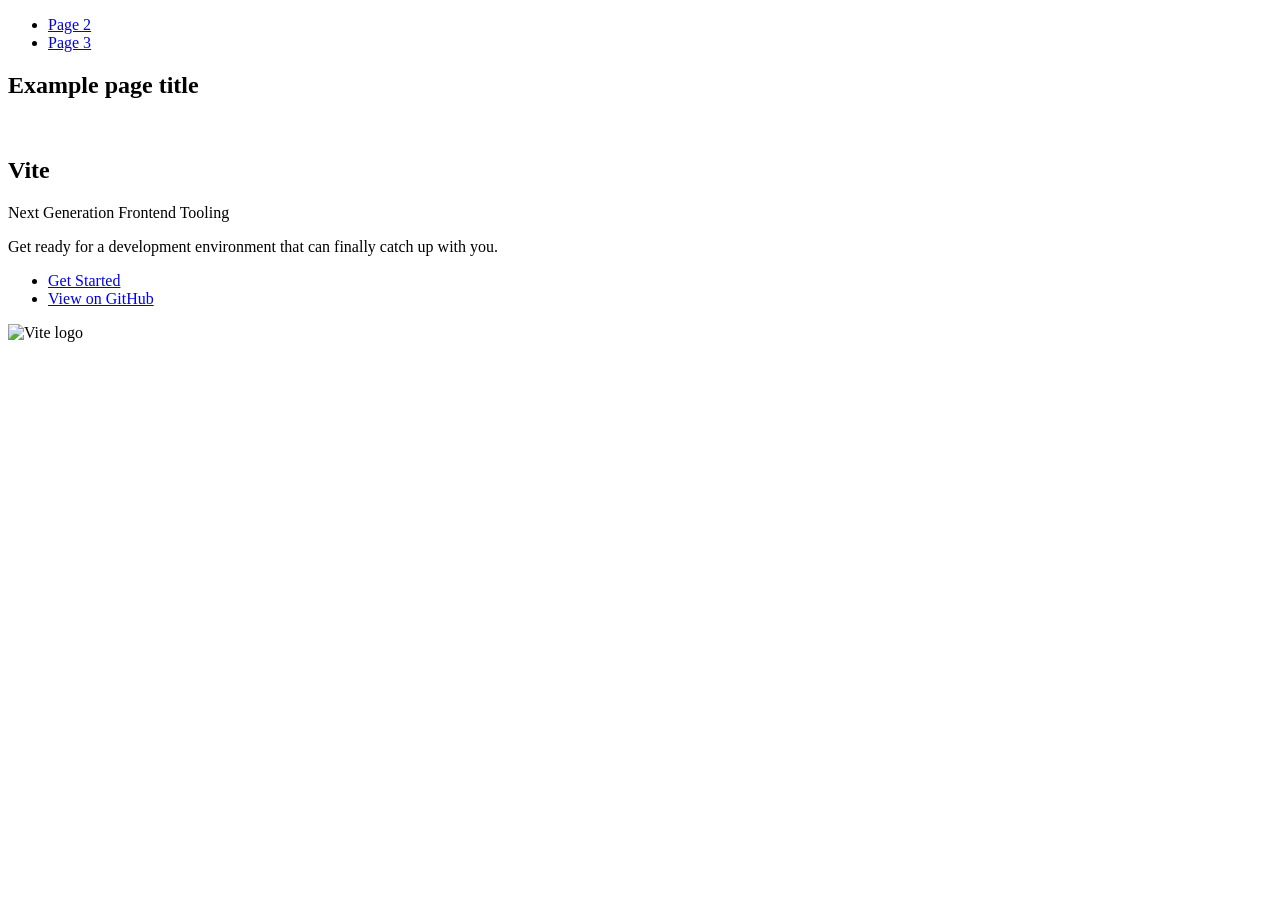
==== index.html @ fb934e8d "Deploying to gh-pages from @ 11-Anton/goit-js-hw-12@d284c4aef853609b012a098943ae17bdbef0735d 🚀" ====
<!DOCTYPE html>
<html lang="en">
  <head>
    <meta charset="UTF-8" />
    <link rel="icon" type="image/svg+xml" href="/goit-js-hw-12/favicon.svg" />
    <meta name="viewport" content="width=device-width, initial-scale=1.0" />
    <title>Vanilla App Template</title>
    
    <script type="module" crossorigin src="/goit-js-hw-12/commonHelpers.js"></script>
    <link rel="stylesheet" href="/goit-js-hw-12/assets/index-10c40100.css">
  </head>
  <body>
    <header class="header">
  <nav class="nav">
    <ul class="nav-list">
      <li class="nav-item">
        <a href="./page-2.html" class="nav-link">Page 2</a>
      </li>

      <li class="nav-item">
        <a href="./page-3.html" class="nav-link">Page 3</a>
      </li>
    </ul>
  </nav>
</header>


    <section>
      <h1>Example page title</h1>
      <!-- Path to images as from index.html file -->
      <img src="/goit-js-hw-12/assets/javascript-8dac5379.svg" alt="" />
    </section>

    <!-- Loads the specified .html file -->
    <section class="vite-promo">
  <div class="container">
    <div class="wrapper">
      <h2 class="title">
        <span class="gradient">Vite</span>
      </h2>
      <p class="text">Next Generation Frontend Tooling</p>
      <p class="tagline">
        Get ready for a development environment that can finally catch up with
        you.
      </p>

      <ul class="actions">
        <li class="action">
          <a
            class="link"
            href="https://vitejs.dev/guide/"
            target="_blank"
            rel="noopener noreferrer"
            >Get Started</a
          >
        </li>
        <li class="action">
          <a
            class="link"
            href="https://github.com/vitejs/vite"
            target="_blank"
            rel="noopener noreferrer"
            >View on GitHub</a
          >
        </li>
      </ul>
    </div>

    <div class="thumb">
      <!-- Path to images as from index.html file -->
      <img
        class="pic"
        src="/goit-js-hw-12/assets/vite-logo-51249ca9.png"
        alt="Vite logo"
        width="640"
        height="640"
      />
    </div>
  </div>
</section>


    
  </body>
</html>
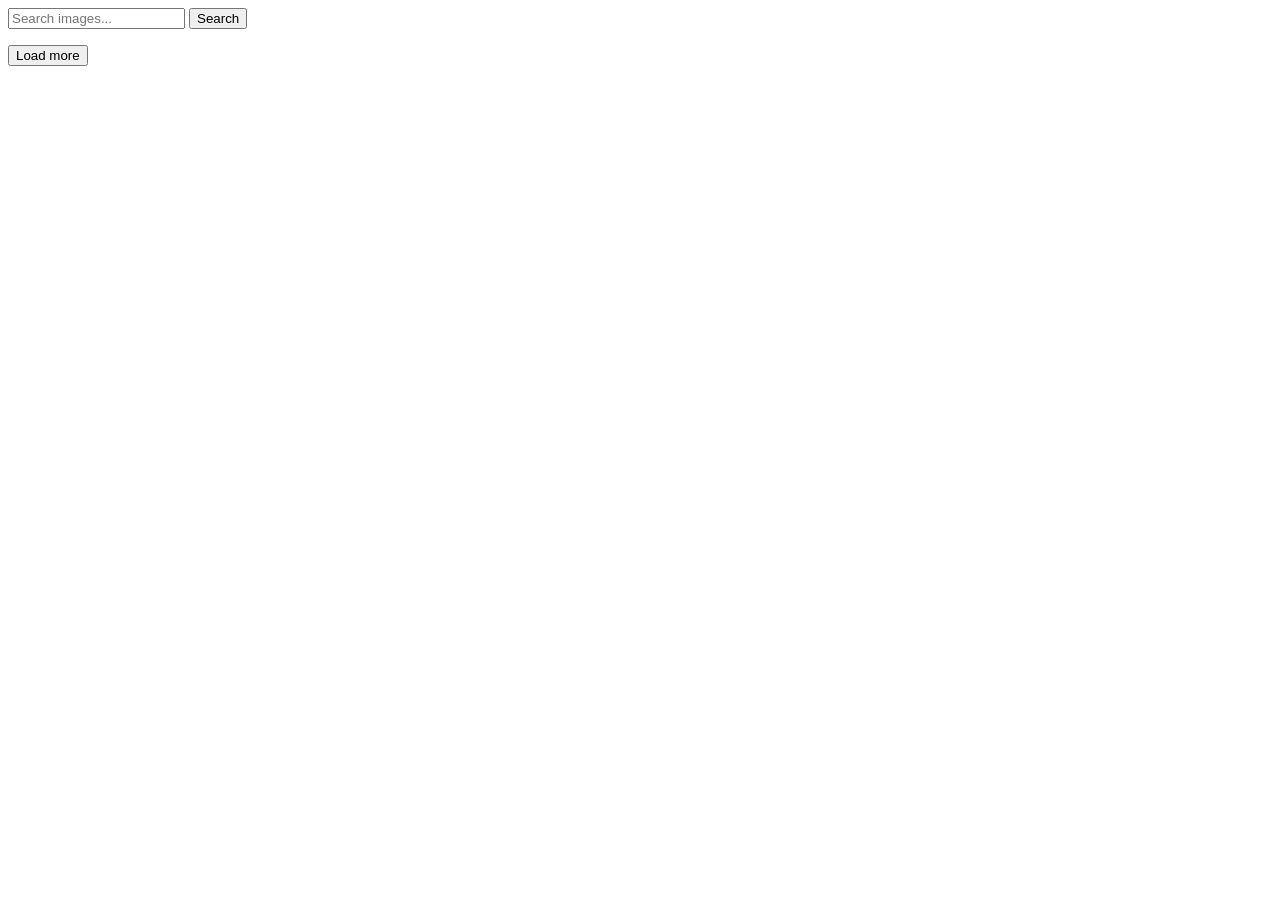
==== commit dde2c08d: "Deploying to gh-pages from @ 11-Anton/goit-js-hw-12@7f87a9119e23a12d8a8fb8efeb032b991fe1beea 🚀" ====
--- a/index.html
+++ b/index.html
@@ -7,79 +7,29 @@
     <title>Vanilla App Template</title>
     
     <script type="module" crossorigin src="/goit-js-hw-12/commonHelpers.js"></script>
-    <link rel="stylesheet" href="/goit-js-hw-12/assets/index-10c40100.css">
+    <link rel="modulepreload" crossorigin href="/goit-js-hw-12/assets/vendor-b20c67ea.js">
+    <link rel="stylesheet" href="/goit-js-hw-12/assets/vendor-1cd1f9d9.css">
+    <link rel="stylesheet" href="/goit-js-hw-12/assets/index-693ce6de.css">
   </head>
   <body>
-    <header class="header">
-  <nav class="nav">
-    <ul class="nav-list">
-      <li class="nav-item">
-        <a href="./page-2.html" class="nav-link">Page 2</a>
-      </li>
+    <form class="form js-form">
+      <label>
+        <input
+          type="text"
+          name="text"
+          required
+          placeholder="Search images..."
+        />
+      </label>
+      <button type="submit">Search</button>
+    </form>
 
-      <li class="nav-item">
-        <a href="./page-3.html" class="nav-link">Page 3</a>
-      </li>
-    </ul>
-  </nav>
-</header>
-
-
-    <section>
-      <h1>Example page title</h1>
-      <!-- Path to images as from index.html file -->
-      <img src="/goit-js-hw-12/assets/javascript-8dac5379.svg" alt="" />
-    </section>
-
-    <!-- Loads the specified .html file -->
-    <section class="vite-promo">
-  <div class="container">
-    <div class="wrapper">
-      <h2 class="title">
-        <span class="gradient">Vite</span>
-      </h2>
-      <p class="text">Next Generation Frontend Tooling</p>
-      <p class="tagline">
-        Get ready for a development environment that can finally catch up with
-        you.
-      </p>
-
-      <ul class="actions">
-        <li class="action">
-          <a
-            class="link"
-            href="https://vitejs.dev/guide/"
-            target="_blank"
-            rel="noopener noreferrer"
-            >Get Started</a
-          >
-        </li>
-        <li class="action">
-          <a
-            class="link"
-            href="https://github.com/vitejs/vite"
-            target="_blank"
-            rel="noopener noreferrer"
-            >View on GitHub</a
-          >
-        </li>
-      </ul>
+    <ul class="gallery js-gallery"></ul>
+    <div class="box-load-more">
+      <span class="loader is-active"></span>
+      <button class="btn-load-more is-active" type="button">Load more</button>
     </div>
-
-    <div class="thumb">
-      <!-- Path to images as from index.html file -->
-      <img
-        class="pic"
-        src="/goit-js-hw-12/assets/vite-logo-51249ca9.png"
-        alt="Vite logo"
-        width="640"
-        height="640"
-      />
-    </div>
-  </div>
-</section>
-
 
     
   </body>
-</html>
+</html>
